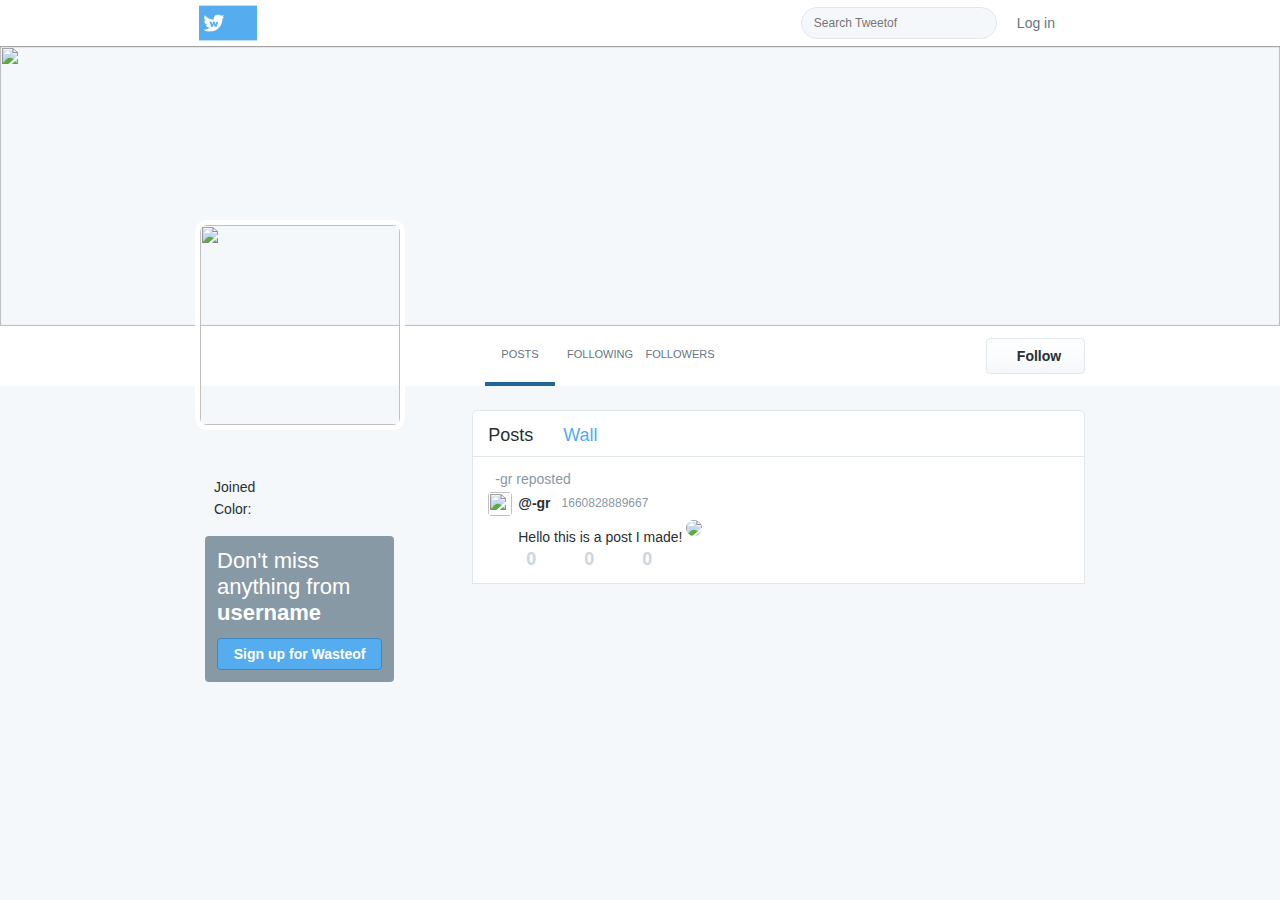
==== templates/user.html @ e76cd021 "WOW! USER PAGES!" ====
<!DOCTYPE html>
<html lang="en">
    <head>
        <meta charset="UTF-8" />
        <meta name="viewport" content="width=device-width, initial-scale=1.0" />
        <title>tweetof.money</title>
        <link rel="stylesheet" href="/static/root.css" />
        <link rel="stylesheet" href="/static/global/elements/navbar.css" />
        <link rel="stylesheet" href="/static/user.css" />
        <link
            rel="stylesheet"
            href="https://cdnjs.cloudflare.com/ajax/libs/font-awesome/6.7.1/css/all.min.css"
            integrity="sha512-5Hs3dF2AEPkpNAR7UiOHba+lRSJNeM2ECkwxUIxC1Q/FLycGTbNapWXB4tP889k5T5Ju8fs4b1P5z/iB4nMfSQ=="
            crossorigin="anonymous"
            referrerpolicy="no-referrer"
        />
        <link rel="stylesheet" href="/static/postdisplay-compact.css" />
    </head>
    <body>
        <div class="topbar">
            <div id="navbar"></div>
        </div>

        <div class="syntheticstatsbar"></div>

        <div id="page-container">
            <div id="user-info">
                <img src="" id="user-banner" />
                <div id="contents">
                    <img id="user-pfp" src="" />
                    <div id="stats-bar">
                        <a id="posts" class="stat-current stat" href="#">
                            <p>POSTS</p>
                            <h2 id="user-stat-post-count"></h2>
                        </a>
                        <a id="following" class="stat" href="following">
                            <p>FOLLOWING</p>
                            <h2 id="user-stat-following-count"></h2>
                        </a>
                        <a id="followers" class="stat" href="followers">
                            <p>FOLLOWERS</p>
                            <h2 id="user-stat-follower-count"></h2>
                        </a>
                        <button id="follow-button">
                            <i class="fa-solid fa-user-plus"></i>&ensp;Follow
                        </button>
                    </div>
                    <div id="main-panel">
                        <div id="user">
                            <h1 id="name"></h1>
                            <p id="userid"></p>
                            <p id="bio"></p>
                            <div id="user-items">
                                <p id="user-join">
                                    <i class="fa-regular fa-clock"></i
                                    >&ensp;Joined
                                </p>
                                <p id="user-color">
                                    <i class="fa-solid fa-square-pen"></i
                                    >&ensp;Color:
                                </p>
                                <p id="user-online"></p>
                            </div>
                            <div id="login-user">
                                <h2 id="loginuser-title">
                                    Don't miss anything from
                                    <span id="loginuser-name">username</span>
                                </h2>
                                <button
                                    id="loginuser-signupbutton"
                                    onclick="window.location.href = 'https://wasteof.money'"
                                >
                                    Sign up for Wasteof
                                </button>
                            </div>
                        </div>
                        <div id="usercontent">
                            <div id="post-nav">
                                <a
                                    id="posts-nav"
                                    class="post-navitem post-navitem-current"
                                >
                                    Posts
                                </a>
                                <a
                                    id="wall-nav"
                                    class="post-navitem"
                                    href="wall"
                                >
                                    Wall
                                </a>
                            </div>
                            <div id="posts">
                                <div class="post-compact">
                                    <div class="retweet">
                                        <i class="fa-solid fa-repeat"></i
                                        >&ensp;-gr reposted
                                    </div>
                                    <div class="post-inner1">
                                        <img
                                            class="post-pfp"
                                            src="https://pbs.twimg.com/profile_images/1885080604624011264/2aU84vvW_400x400.jpg"
                                        />
                                        <div class="post-content">
                                            <div class="poster-info">
                                                <a class="poster-name">
                                                    @-gr&ensp;<i
                                                        class="fa-solid fa-circle-check verified fa-sm"
                                                    ></i>
                                                </a>
                                                <p class="post-time">
                                                    1660828889667
                                                </p>
                                            </div>
                                            <div class="post-text">
                                                Hello this is a post I made!
                                                <img
                                                    src="https://http.cat/418"
                                                />
                                            </div>
                                        </div>
                                    </div>
                                    <div class="post-actions">
                                        <a
                                            class="post-action action-reply"
                                            href="#"
                                        >
                                            <i class="fa-solid fa-reply"></i>
                                            <span class="comment-count">0</span>
                                        </a>
                                        <a
                                            class="post-action action-repost"
                                            href="#"
                                        >
                                            <i class="fa-solid fa-repeat"></i>
                                            <span class="repost-count">0</span>
                                        </a>
                                        <a
                                            class="post-action action-like"
                                            href="#"
                                        >
                                            <i class="fa-solid fa-star"></i>
                                            <span class="like-count">0</span>
                                        </a>
                                    </div>
                                </div>
                            </div>
                        </div>
                    </div>
                </div>
            </div>
        </div>

        <script src="/static/global/elements/navbar.js"></script>
        <script src="/static/user.js"></script>
    </body>
</html>
---- static/root.css ----
body {
    color: #292f33;
    font-size: 14px;
    line-height: 18px;
    font-family: "Helvetica Neue", Helvetica, Arial, sans-serif;
    margin: 0;
}
a {
    color: #55acee;
    text-decoration: none;
}
a:hover {
    text-decoration: underline;
}
.topbar {
    border-bottom: 1px solid rgba(0, 0, 0, 0.05);
    position: fixed;
    top: 0;
    right: 0;
    left: 0;
    z-index: 1000;
}
.container {
    position: relative;
    width: 890px;
    margin: 0 auto;
}
ol,
ul {
    margin: 0;
    list-style: none;
    padding: 0;
}
.page-container {
    padding-top: 46px;
}
---- static/global/elements/navbar.css ----
.global-nav {
    border-bottom: 1px solid rgba(0, 0, 0, 0.15);
    height: 46px;
    position: relative;
    width: 100%;
}
.global-nav-inner {
    background: #fff;
    height: 46px;
}
@media screen and (max-width: 1190px) {
    .global-nav .container {
        min-width: 590px;
    }
}
.global-nav .container {
    max-width: 890px;
    text-align: center;
    width: auto;
}
.nav {
    margin-right: 12px;
    text-align: left;
}
.Icon {
    float: left;
    margin: 4px 0 0 4px;
    width: 58px;
    height: 38px;
}
.pull-right {
    margin: 7px 30px 0 0;
    float: right;
    text-align: left;
    display: flex;
    align-items: center;
    gap: 20px;
}
.search-input {
    display: block;
    -moz-box-sizing: border-box;
    box-sizing: border-box;
    width: 100%;
    height: 32px;
    padding: 5px 27px 6px 12px;
    font-size: 12px;
    line-height: 1;
    color: #292f33;
    background-color: #f5f8fa;
    border: 1px solid #e1e8ed;
    border-radius: 21px;
    transition: all 0.2s ease-in-out;
}
.nav-account-action {
    color: #66757f;
    cursor: pointer;
}
.nav-account-action:hover {
    color: #66757f;
    text-decoration: underline;
}
---- static/user.css ----
body {
    background-color: #f5f8fa;
    color: #292f33;
}
#page-container {
    padding-top: 46px;
    position: relative;
}
#user-banner {
    width: 100%;
    height: 280px;
    object-fit: cover;
    object-position: center;
    box-shadow: inset 0 0 1px 1px rgba(0, 0, 0, 0.2);
    z-index: 3;
    position: relative;
}
#user-pfp {
    width: 200px;
    height: 200px;
    border: 5px solid #fff;
    border-radius: 12px;
    box-shadow: 2px rgba(136, 153, 166, 0.15);
    z-index: 4;
}
.syntheticstatsbar {
    position: absolute;
    top: 326px;
    background-color: #fff;
    height: 60px;
    width: 100vw;
}
#stats-bar {
    box-sizing: border-box;
    background-color: #fff;
    height: 60px;
    position: absolute;
    top: 0px;
    width: calc(100% - 210px);
    margin-top: 106px;
    right: 0;
    display: flex;
    flex-direction: row;
    padding-left: 80px;
    gap: 10px;
    align-items: center;
}
#contents {
    position: absolute;
    top: 220px;
    max-width: 890px;
    width: 100%;
    left: 50%;
    transform: translateX(-50%);
    z-index: 4;
}
.stat {
    box-sizing: border-box;
    color: #000 !important;
    align-items: center;
    justify-content: center;
    display: flex;
    flex-direction: column;
    width: 70px;
    border-bottom: 4px solid transparent !important;
    transition: all 0.15s ease-in-out;
    height: 60px;
}
.stat:hover {
    border-bottom: 4px solid #226699 !important;
    text-decoration: none !important;
}
.stat-current {
    border-bottom: 4px solid #226699 !important;
}
.stat h2,
.stat p {
    margin: 0;
    padding: 0;
}
.stat p {
    font-size: 11px;
    color: #66757f !important;
}
.stat h2 {
    color: #226699;
    font-weight: 500;
}
.stat-current h2 {
    color: #292f33;
}

#follow-button {
    box-sizing: unset;
    height: 34.5px;
    width: 73px;
    padding: 0 12px;
    margin-left: auto;
    margin-right: 0;
    border: 1px solid #e1e8ed;
    border-radius: 4px;
    cursor: pointer;
    font-size: 14px;
    font-weight: bold;
    background-color: #fff;
    background-image: linear-gradient(#fff, #f5f8fa);
    color: #292f33;
}
#follow-button:hover {
    background-color: #e1e8ed;
    background-image: linear-gradient(#fff, #e1e8ed);
}
#follow-button i {
    color: #55acee;
}
#main-panel {
    position: absolute;
    top: 160px;
    display: flex;
    gap: 92px;
    width: 100%;
}
#user {
    margin-top: 60px;
    box-sizing: border-box;
    width: 260px;
    padding: 0px 10px;
    display: flex;
    flex-direction: column;
    gap: 0px;
}
#name {
    font-size: 22px;
    font-weight: 700;
    line-height: 1;
    word-wrap: break-word;
    color: #292f33;
    margin-right: 23px;
    margin-top: 4px !important;
    margin-bottom: 4px !important;
}
#userid {
    margin-top: 0;
    color: #8899a6;
    font-size: 14px;
    margin-bottom: 0;
}
.verified {
    color: #55acee;
}
#user-bio {
    font-size: 14px;
    color: #292f33;
    margin-top: 4px;
    margin-bottom: 4px;
    margin-top: 0;
}
#user-join {
    font-size: 14px;
    margin-top: 0;
    margin-bottom: 0;
}
#user-items > p > i {
    color: #8899a6;
}
#user-items {
    display: flex;
    flex-direction: column;
    gap: 0;
}
#user-items p {
    margin: 2px;
    padding: 0;
}
#login-user {
    margin-top: 12px;
    background-color: #8899a6;
    border-radius: 4px;
    width: 100%;
    padding: 12px;
    display: flex;
    gap: 12px;
    flex-direction: column;
}
#loginuser-title {
    font-size: 22px;
    font-weight: 300;
    color: #fff;
    margin: 0;
    line-height: 26px;
}
#loginuser-name {
    font-weight: 700;
}
#loginuser-signupbutton {
    width: 100%;
    height: 32px;
    border: 1px solid #3b88c3;
    background-color: #55acee;
    cursor: pointer;
    color: #fff;
    font-weight: bold;
    border-radius: 4px;
    font-size: 14px;
}
#loginuser-signupbutton:hover {
    background-image: linear-gradient(rgba(0, 0, 0, 0), rgba(0, 0, 0, 0.15));
}
#usercontent {
    margin-top: 30px;
    width: 100%;
}
#post-nav {
    display: flex;
    flex-direction: row;
    background-color: #fff;
    border: 1px solid #e1e8ed;
    border-radius: 5px 5px 0px 0px;
    margin-bottom: -1px;
}
.post-navitem {
    padding: 15px 15px 12px;
    font-size: 18px;
    font-weight: 500;
}
.post-navitem-current {
    color: #292f33;
}
---- static/postdisplay-compact.css ----
.post-compact {
    display: flex;
    flex-direction: column;
    gap: 4px;
    padding: 13px 15px 15px;
    border: 1px solid #e1e8ed;
    background-color: #fff;
}
.retweet {
    color: #8899a6;
}
.retweet i {
    color: #77b255;
}
.post-inner1 {
    display: flex;
    gap: 6px;
}
.post-pfp {
    width: 24px;
    height: 24px;
    border-radius: 4px;
}
.post-content {
    display: flex;
    flex-direction: column;
    gap: 2px;
}
.poster-info {
    margin-top: 2px;
    display: flex;
    gap: 4px;
    align-items: center;
}
.poster-info > p,
.poster-info > a {
    margin: 0;
}
.poster-name {
    font-weight: 700;
    color: #292f33;
}
.poster-name:hover {
    color: #292f33;
}
.post-time {
    font-size: 12px;
    color: #8899a6;
}
.post-text {
    font-size: 14px;
    color: #292f33;
    margin: 0px;
}
.post-text img {
    max-width: 100%;
    max-height: 400px;
    border-radius: 12px;
    margin: 6px 0;
    cursor: zoom-in;
}
.post-actions {
    display: flex;
    gap: 40px;
    font-size: 18px;
    margin-left: 30px;
}
.post-action {
    display: flex;
    align-items: center;
    gap: 8px;
    cursor: pointer;
    font-weight: 700;
    color: #ccd6dd;
}
.action-reply:hover {
    color: #226699 !important;
    text-decoration: none !important;
}
.action-repost:hover {
    color: #5c913b !important;
    text-decoration: none !important;
}
.action-like:hover {
    color: #ffac33 !important;
    text-decoration: none !important;
}
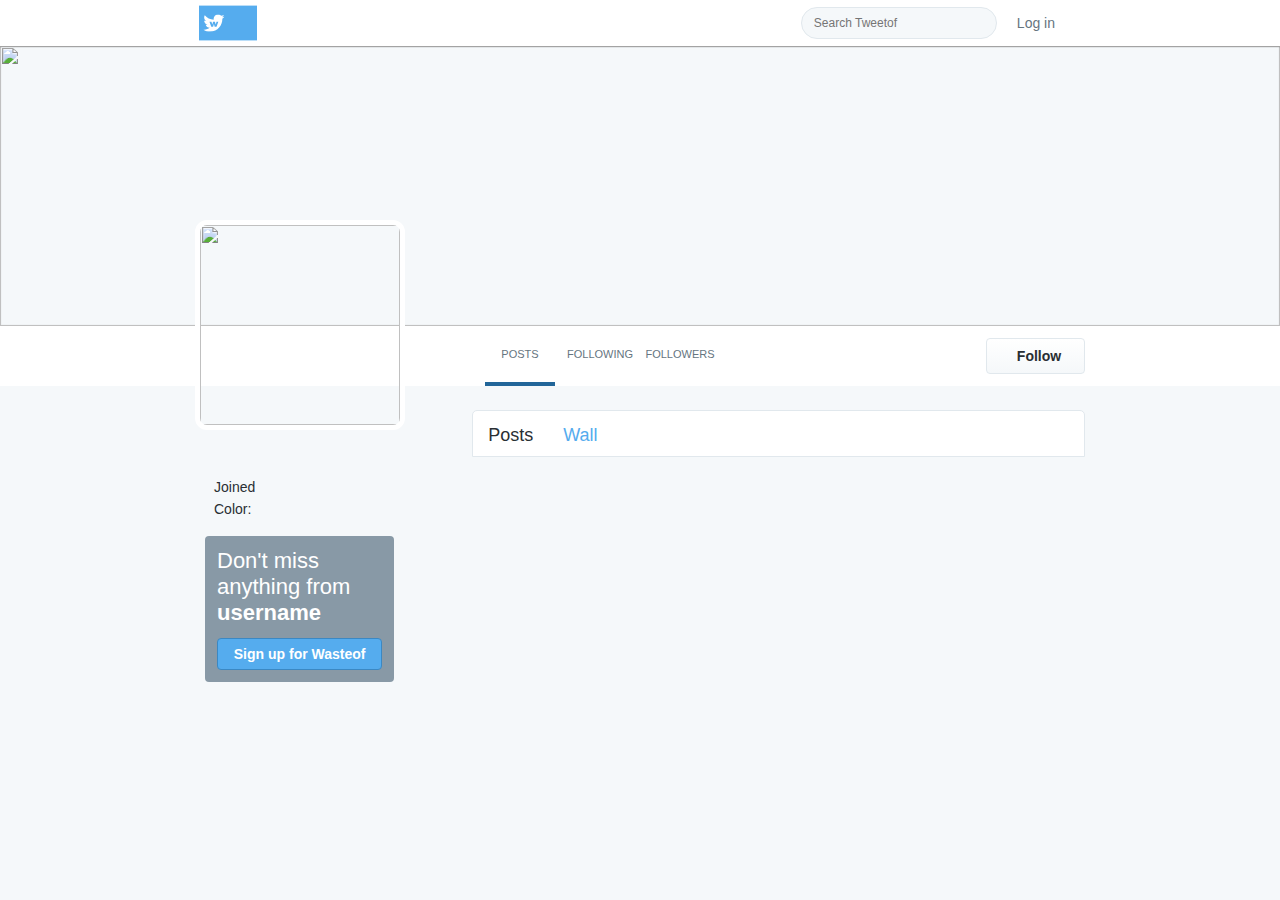
==== commit ba3768ff: "user posts load" ====
--- a/templates/user.html
+++ b/templates/user.html
@@ -29,7 +29,7 @@
                 <div id="contents">
                     <img id="user-pfp" src="" />
                     <div id="stats-bar">
-                        <a id="posts" class="stat-current stat" href="#">
+                        <a id="posts-count" class="stat-current stat" href="#">
                             <p>POSTS</p>
                             <h2 id="user-stat-post-count"></h2>
                         </a>
@@ -82,15 +82,12 @@
                                 >
                                     Posts
                                 </a>
-                                <a
-                                    id="wall-nav"
-                                    class="post-navitem"
-                                    href="wall"
-                                >
+                                <a id="wall-nav" class="post-navitem" href="#">
                                     Wall
                                 </a>
                             </div>
                             <div id="posts">
+                                <!--
                                 <div class="post-compact">
                                     <div class="retweet">
                                         <i class="fa-solid fa-repeat"></i
@@ -143,7 +140,7 @@
                                             <span class="like-count">0</span>
                                         </a>
                                     </div>
-                                </div>
+                                </div> -->
                             </div>
                         </div>
                     </div>
--- a/static/postdisplay-compact.css
+++ b/static/postdisplay-compact.css
@@ -1,4 +1,5 @@
 .post-compact {
+    margin-top: -1px;
     display: flex;
     flex-direction: column;
     gap: 4px;
@@ -73,15 +74,29 @@
     font-weight: 700;
     color: #ccd6dd;
 }
-.action-reply:hover {
+.action-reply:hover,
+.action-reply-true {
     color: #226699 !important;
     text-decoration: none !important;
 }
-.action-repost:hover {
+.action-repost:hover,
+.action-repost-true {
     color: #5c913b !important;
     text-decoration: none !important;
 }
-.action-like:hover {
+.action-like:hover,
+.action-like-true {
     color: #ffac33 !important;
     text-decoration: none !important;
 }
+.post-text p,
+.post-text a,
+.post-text li,
+.post-text ul,
+.post-text ol,
+.post-text em,
+.post-text strong,
+.post-text i {
+    margin: 4px 0;
+    font-size: 16px;
+}
